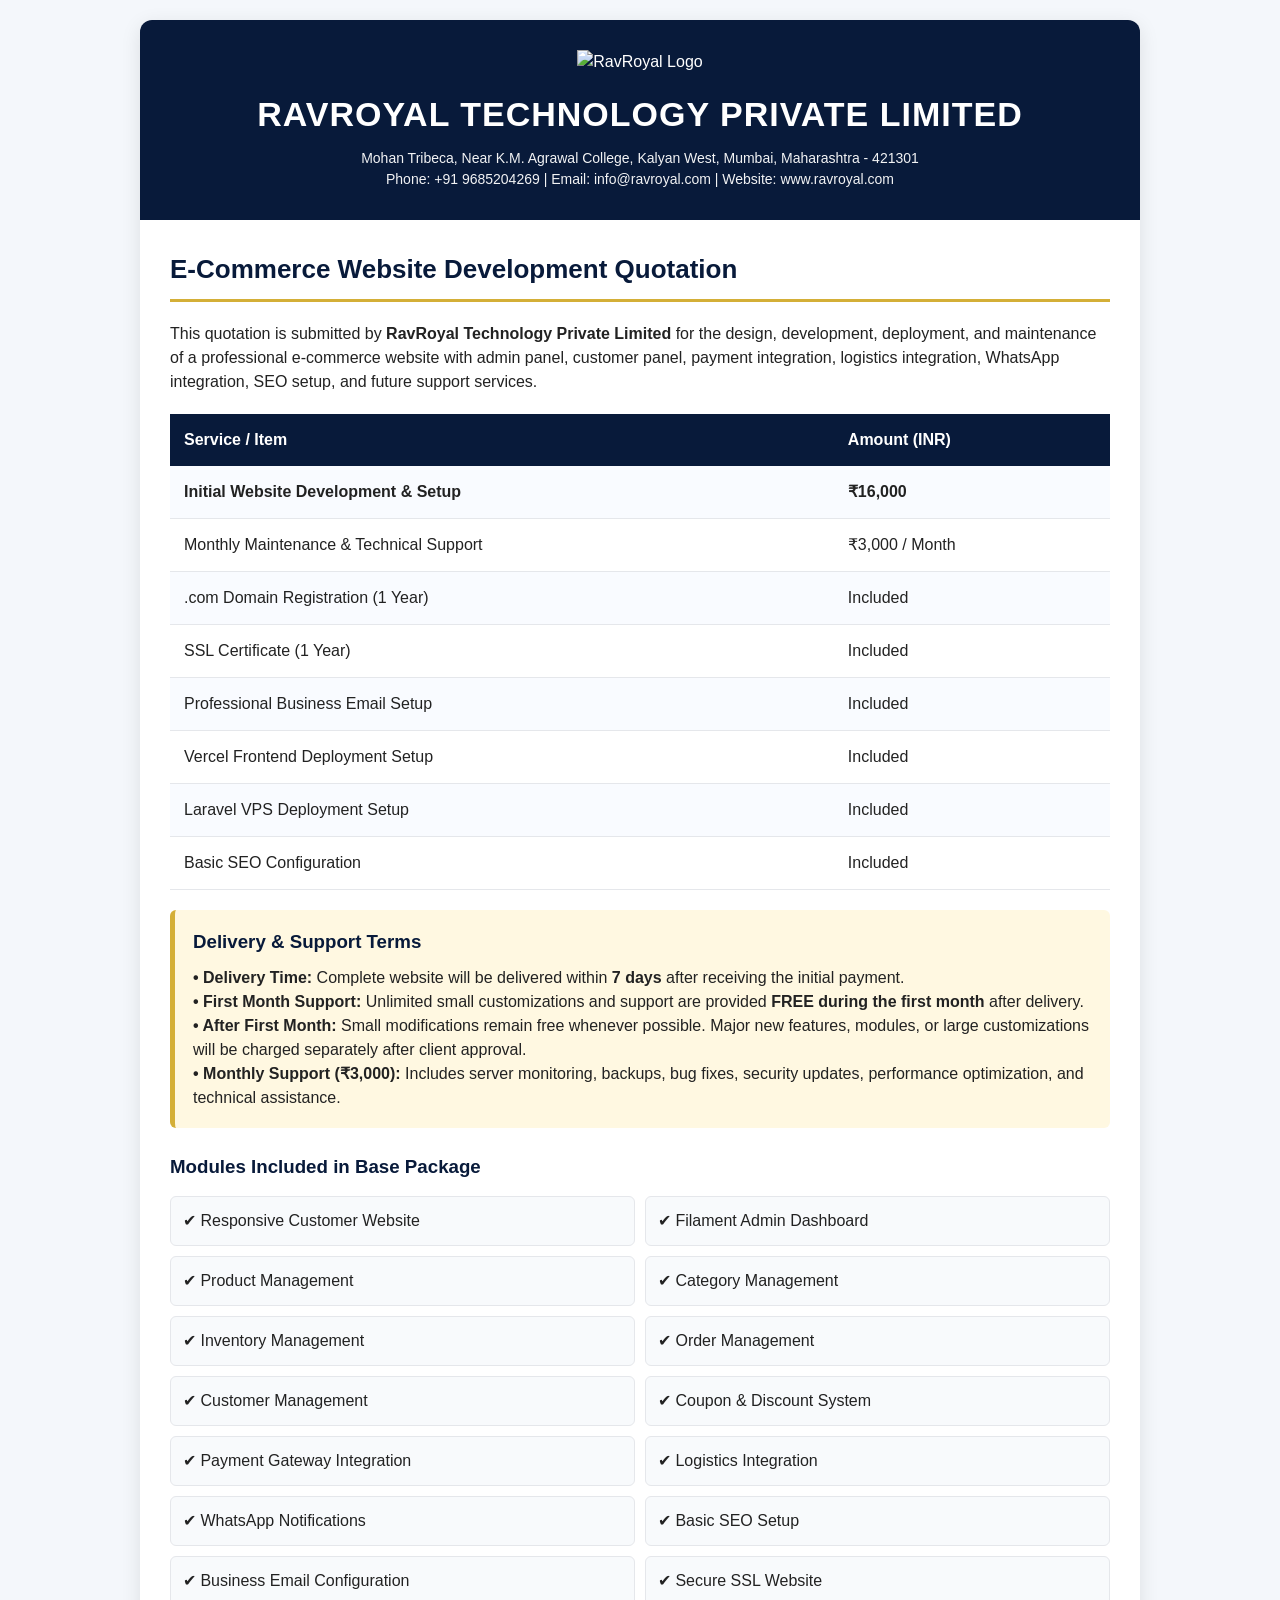
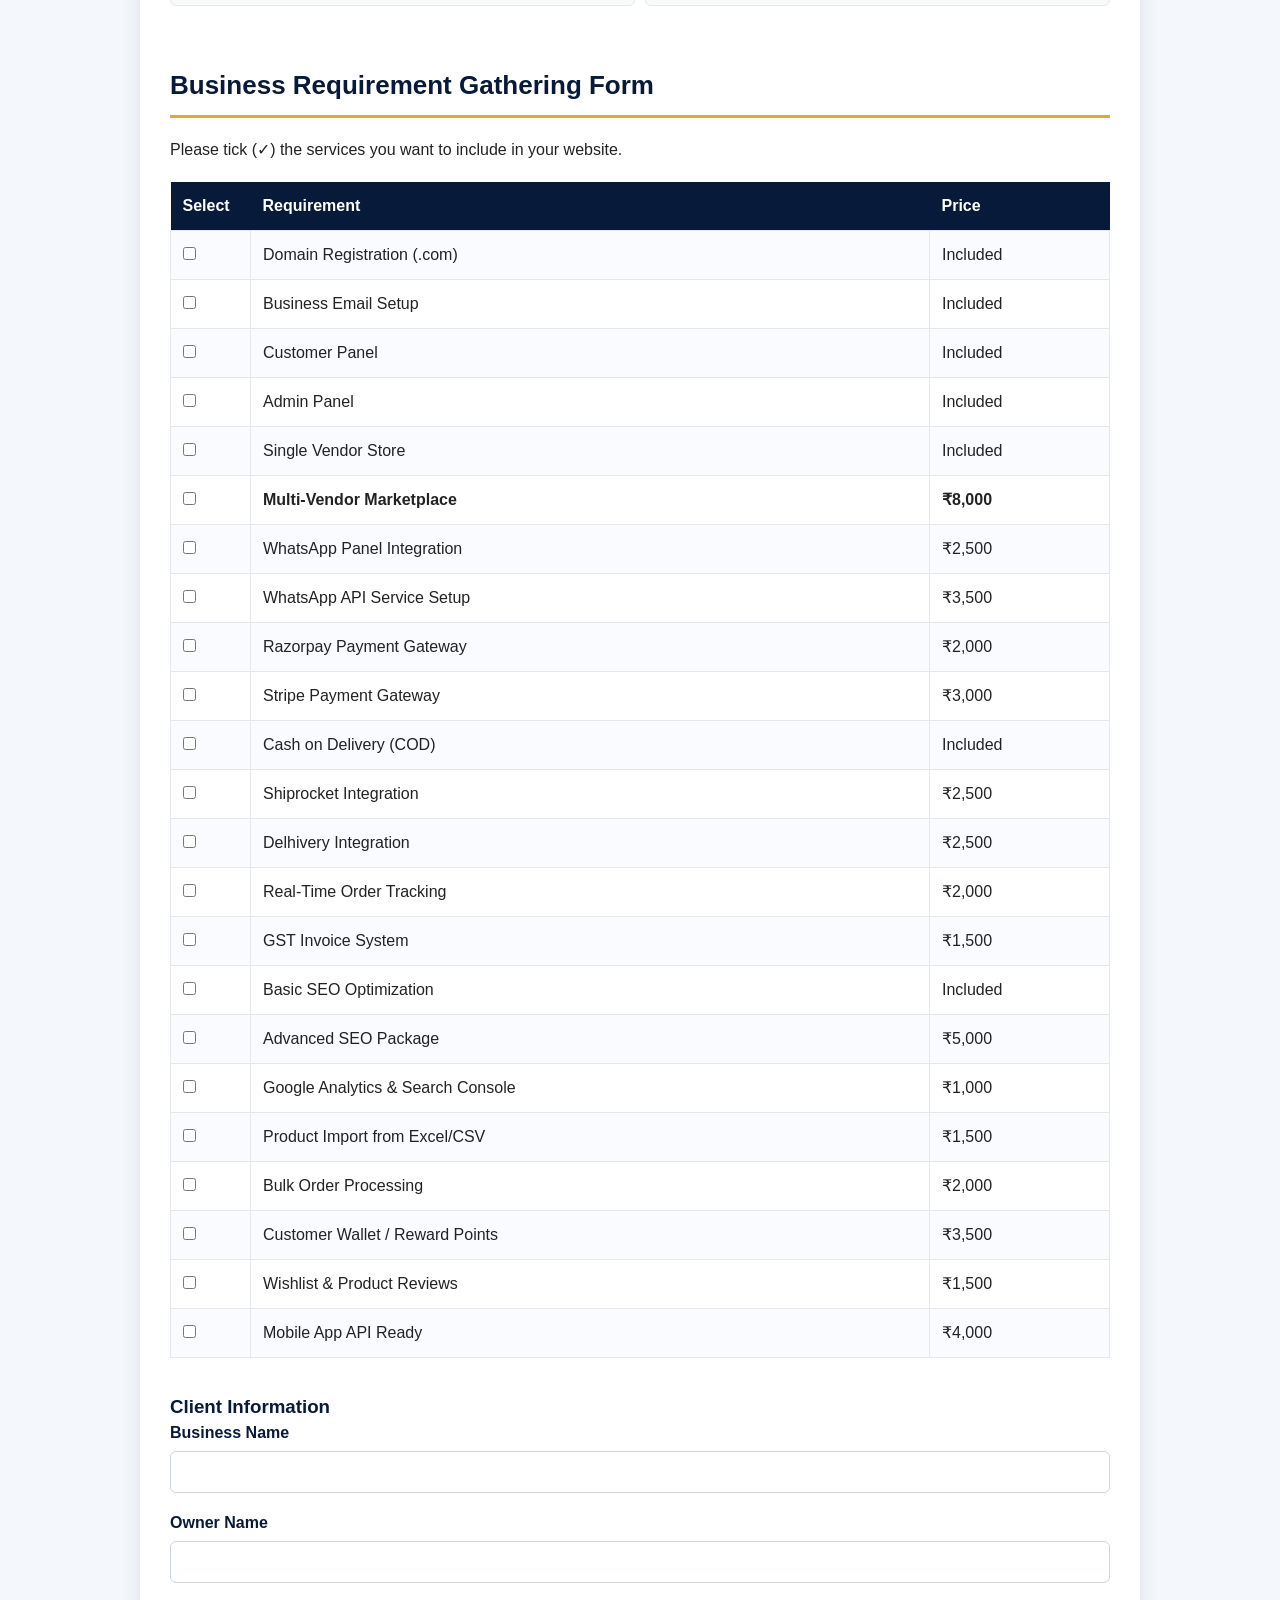
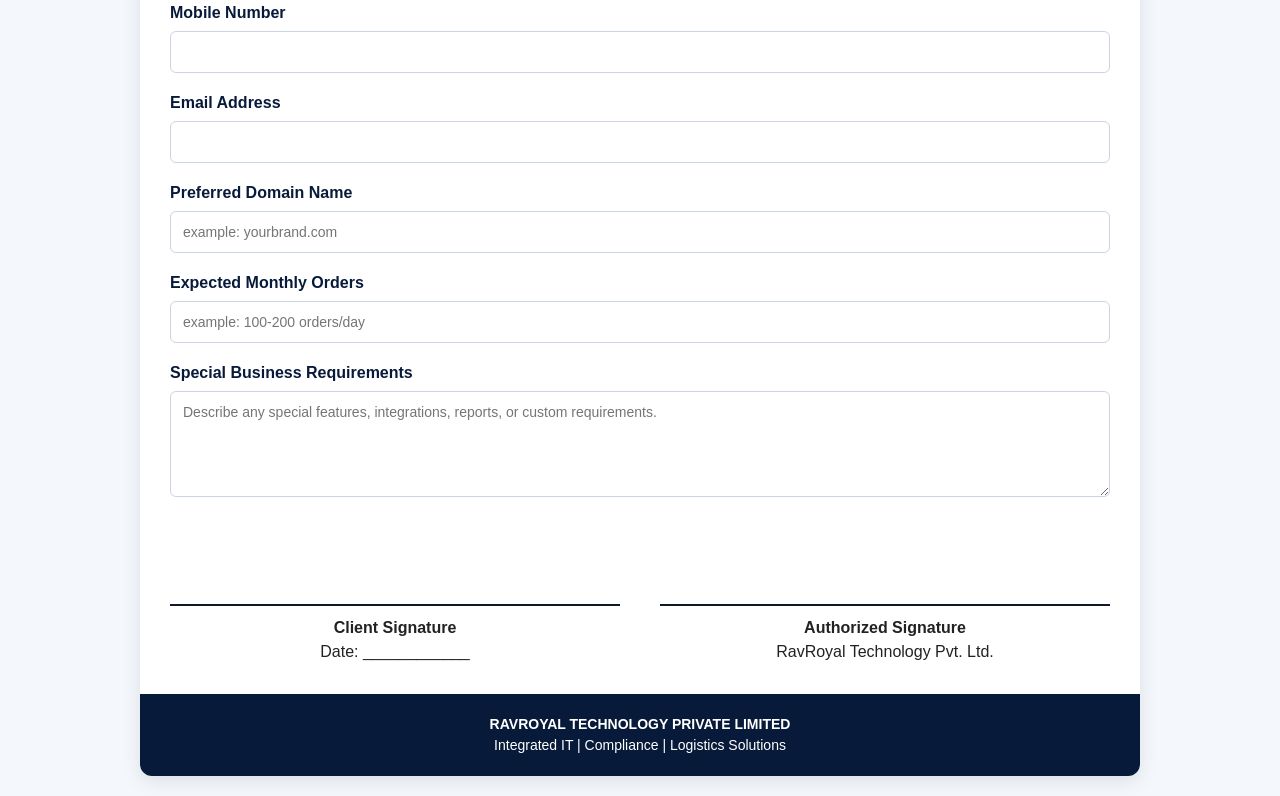
==== Ravroyal_ecommerce_uotation.html @ 8791c2d2 "all" ====
<!DOCTYPE html>
<html lang="en">
<head>
<meta charset="UTF-8">
<meta name="viewport" content="width=device-width, initial-scale=1.0">
<title>RavRoyal Technology - Quotation</title>
<style>
    *{
        margin:0;
        padding:0;
        box-sizing:border-box;
        font-family:Arial, Helvetica, sans-serif;
    }
    body{
        background:#f4f7fb;
        color:#222;
        line-height:1.5;
    }
    .container{
        max-width:1000px;
        margin:20px auto;
        background:#fff;
        border-radius:12px;
        overflow:hidden;
        box-shadow:0 5px 20px rgba(0,0,0,0.1);
    }
    .header{
        background:#081a3a;
        color:white;
        padding:30px;
        text-align:center;
    }
    .header img{
        width:120px;
        margin-bottom:15px;
    }
    .header h1{
        font-size:34px;
        letter-spacing:1px;
        margin-bottom:8px;
    }
    .header p{
        font-size:14px;
        opacity:0.95;
    }
    .section{
        padding:30px;
    }
    .title{
        color:#081a3a;
        font-size:26px;
        margin-bottom:20px;
        border-bottom:3px solid #d4af37;
        padding-bottom:10px;
    }
    .pricing{
        width:100%;
        border-collapse:collapse;
        margin:20px 0;
    }
    .pricing th{
        background:#081a3a;
        color:white;
        padding:14px;
        text-align:left;
    }
    .pricing td{
        padding:14px;
        border-bottom:1px solid #e5e7eb;
    }
    .pricing tr:nth-child(even){
        background:#f9fbff;
    }
    .highlight{
        background:#fff8e1;
        border-left:5px solid #d4af37;
        padding:18px;
        margin:20px 0;
        border-radius:6px;
    }
    .modules{
        display:grid;
        grid-template-columns:1fr 1fr;
        gap:10px;
        margin-top:15px;
    }
    .module{
        background:#f8fafc;
        padding:12px;
        border-radius:6px;
        border:1px solid #e5e7eb;
    }
    .requirement-table{
        width:100%;
        border-collapse:collapse;
        margin-top:20px;
    }
    .requirement-table th{
        background:#081a3a;
        color:white;
        padding:12px;
        text-align:left;
    }
    .requirement-table td{
        padding:12px;
        border:1px solid #e5e7eb;
    }
    .requirement-table tr:nth-child(even){
        background:#f9fbff;
    }
    .form-group{
        margin-bottom:18px;
    }
    .form-group label{
        display:block;
        font-weight:bold;
        margin-bottom:6px;
        color:#081a3a;
    }
    .form-group input,
    .form-group textarea{
        width:100%;
        padding:12px;
        border:1px solid #cbd5e1;
        border-radius:6px;
        font-size:14px;
    }
    .signatures{
        display:flex;
        justify-content:space-between;
        margin-top:50px;
        gap:40px;
    }
    .sign{
        flex:1;
        text-align:center;
    }
    .line{
        border-top:2px solid #111827;
        margin-top:50px;
        padding-top:10px;
        font-weight:bold;
    }
    .footer{
        background:#081a3a;
        color:white;
        text-align:center;
        padding:20px;
        font-size:14px;
    }
    @media print{
        body{
            background:white;
        }
        .container{
            box-shadow:none;
            margin:0;
        }
        .header{
            -webkit-print-color-adjust: exact;
            print-color-adjust: exact;
        }
        .pricing th,
        .requirement-table th{
            -webkit-print-color-adjust: exact;
            print-color-adjust: exact;
        }
    }
</style>
</head>
<body>

<div class="container">

    <div class="header">
        <!-- Replace logo.png with your logo file -->
        <img src="ravroyal-icon.png" alt="RavRoyal Logo">

        <h1>RAVROYAL TECHNOLOGY PRIVATE LIMITED</h1>

        <p>
            Mohan Tribeca, Near K.M. Agrawal College, Kalyan West, Mumbai, Maharashtra - 421301
        </p>

        <p>
            Phone: +91 9685204269 | Email: info@ravroyal.com | Website: www.ravroyal.com
        </p>
    </div>

    <!-- QUOTATION -->
    <div class="section">

        <h2 class="title">E-Commerce Website Development Quotation</h2>

        <p>
            This quotation is submitted by <strong>RavRoyal Technology Private Limited</strong>
            for the design, development, deployment, and maintenance of a professional
            e-commerce website with admin panel, customer panel, payment integration,
            logistics integration, WhatsApp integration, SEO setup, and future support services.
        </p>

        <table class="pricing">
            <tr>
                <th>Service / Item</th>
                <th>Amount (INR)</th>
            </tr>
            <tr>
                <td><strong>Initial Website Development & Setup</strong></td>
                <td><strong>₹16,000</strong></td>
            </tr>
            <tr>
                <td>Monthly Maintenance & Technical Support</td>
                <td>₹3,000 / Month</td>
            </tr>
            <tr>
                <td>.com Domain Registration (1 Year)</td>
                <td>Included</td>
            </tr>
            <tr>
                <td>SSL Certificate (1 Year)</td>
                <td>Included</td>
            </tr>
            <tr>
                <td>Professional Business Email Setup</td>
                <td>Included</td>
            </tr>
            <tr>
                <td>Vercel Frontend Deployment Setup</td>
                <td>Included</td>
            </tr>
            <tr>
                <td>Laravel VPS Deployment Setup</td>
                <td>Included</td>
            </tr>
            <tr>
                <td>Basic SEO Configuration</td>
                <td>Included</td>
            </tr>
        </table>

        <div class="highlight">
            <h3 style="color:#081a3a; margin-bottom:10px;">Delivery & Support Terms</h3>

            <p><strong>• Delivery Time:</strong> Complete website will be delivered within <strong>7 days</strong> after receiving the initial payment.</p>

            <p><strong>• First Month Support:</strong> Unlimited small customizations and support are provided <strong>FREE during the first month</strong> after delivery.</p>

            <p><strong>• After First Month:</strong> Small modifications remain free whenever possible. Major new features, modules, or large customizations will be charged separately after client approval.</p>

            <p><strong>• Monthly Support (₹3,000):</strong> Includes server monitoring, backups, bug fixes, security updates, performance optimization, and technical assistance.</p>
        </div>

        <h3 style="color:#081a3a; margin-top:25px;">Modules Included in Base Package</h3>

        <div class="modules">
            <div class="module">✔ Responsive Customer Website</div>
            <div class="module">✔ Filament Admin Dashboard</div>
            <div class="module">✔ Product Management</div>
            <div class="module">✔ Category Management</div>
            <div class="module">✔ Inventory Management</div>
            <div class="module">✔ Order Management</div>
            <div class="module">✔ Customer Management</div>
            <div class="module">✔ Coupon & Discount System</div>
            <div class="module">✔ Payment Gateway Integration</div>
            <div class="module">✔ Logistics Integration</div>
            <div class="module">✔ WhatsApp Notifications</div>
            <div class="module">✔ Basic SEO Setup</div>
            <div class="module">✔ Business Email Configuration</div>
            <div class="module">✔ Secure SSL Website</div>
        </div>
    </div>

    <!-- REQUIREMENT FORM -->
    <div class="section">

        <h2 class="title">Business Requirement Gathering Form</h2>

        <p style="margin-bottom:15px;">
            Please tick (✓) the services you want to include in your website.
        </p>

        <table class="requirement-table">
            <tr>
                <th style="width:80px;">Select</th>
                <th>Requirement</th>
                <th style="width:180px;">Price</th>
            </tr>

            <tr><td><input type="checkbox"></td><td>Domain Registration (.com)</td><td>Included</td></tr>
            <tr><td><input type="checkbox"></td><td>Business Email Setup</td><td>Included</td></tr>
            <tr><td><input type="checkbox"></td><td>Customer Panel</td><td>Included</td></tr>
            <tr><td><input type="checkbox"></td><td>Admin Panel</td><td>Included</td></tr>
            <tr><td><input type="checkbox"></td><td>Single Vendor Store</td><td>Included</td></tr>

            <tr><td><input type="checkbox"></td><td><strong>Multi-Vendor Marketplace</strong></td><td><strong>₹8,000</strong></td></tr>

            <tr><td><input type="checkbox"></td><td>WhatsApp Panel Integration</td><td>₹2,500</td></tr>
            <tr><td><input type="checkbox"></td><td>WhatsApp API Service Setup</td><td>₹3,500</td></tr>

            <tr><td><input type="checkbox"></td><td>Razorpay Payment Gateway</td><td>₹2,000</td></tr>
            <tr><td><input type="checkbox"></td><td>Stripe Payment Gateway</td><td>₹3,000</td></tr>
            <tr><td><input type="checkbox"></td><td>Cash on Delivery (COD)</td><td>Included</td></tr>

            <tr><td><input type="checkbox"></td><td>Shiprocket Integration</td><td>₹2,500</td></tr>
            <tr><td><input type="checkbox"></td><td>Delhivery Integration</td><td>₹2,500</td></tr>
            <tr><td><input type="checkbox"></td><td>Real-Time Order Tracking</td><td>₹2,000</td></tr>

            <tr><td><input type="checkbox"></td><td>GST Invoice System</td><td>₹1,500</td></tr>

            <tr><td><input type="checkbox"></td><td>Basic SEO Optimization</td><td>Included</td></tr>
            <tr><td><input type="checkbox"></td><td>Advanced SEO Package</td><td>₹5,000</td></tr>
            <tr><td><input type="checkbox"></td><td>Google Analytics & Search Console</td><td>₹1,000</td></tr>

            <tr><td><input type="checkbox"></td><td>Product Import from Excel/CSV</td><td>₹1,500</td></tr>
            <tr><td><input type="checkbox"></td><td>Bulk Order Processing</td><td>₹2,000</td></tr>
            <tr><td><input type="checkbox"></td><td>Customer Wallet / Reward Points</td><td>₹3,500</td></tr>
            <tr><td><input type="checkbox"></td><td>Wishlist & Product Reviews</td><td>₹1,500</td></tr>
            <tr><td><input type="checkbox"></td><td>Mobile App API Ready</td><td>₹4,000</td></tr>
        </table>

        <!-- CLIENT FORM -->
        <h3 style="color:#081a3a; margin-top:35px;">Client Information</h3>

        <div class="form-group">
            <label>Business Name</label>
            <input type="text">
        </div>

        <div class="form-group">
            <label>Owner Name</label>
            <input type="text">
        </div>

        <div class="form-group">
            <label>Mobile Number</label>
            <input type="text">
        </div>

        <div class="form-group">
            <label>Email Address</label>
            <input type="email">
        </div>

        <div class="form-group">
            <label>Preferred Domain Name</label>
            <input type="text" placeholder="example: yourbrand.com">
        </div>

        <div class="form-group">
            <label>Expected Monthly Orders</label>
            <input type="text" placeholder="example: 100-200 orders/day">
        </div>

        <div class="form-group">
            <label>Special Business Requirements</label>
            <textarea rows="5" placeholder="Describe any special features, integrations, reports, or custom requirements."></textarea>
        </div>

        <!-- SIGNATURES -->
        <div class="signatures">
            <div class="sign">
                <div class="line">Client Signature</div>
                <p>Date: ____________</p>
            </div>

            <div class="sign">
                <div class="line">Authorized Signature</div>
                <p>RavRoyal Technology Pvt. Ltd.</p>
            </div>
        </div>

    </div>

    <div class="footer">
        <strong>RAVROYAL TECHNOLOGY PRIVATE LIMITED</strong><br>
        Integrated IT | Compliance | Logistics Solutions
    </div>

</div>

</body>
</html>
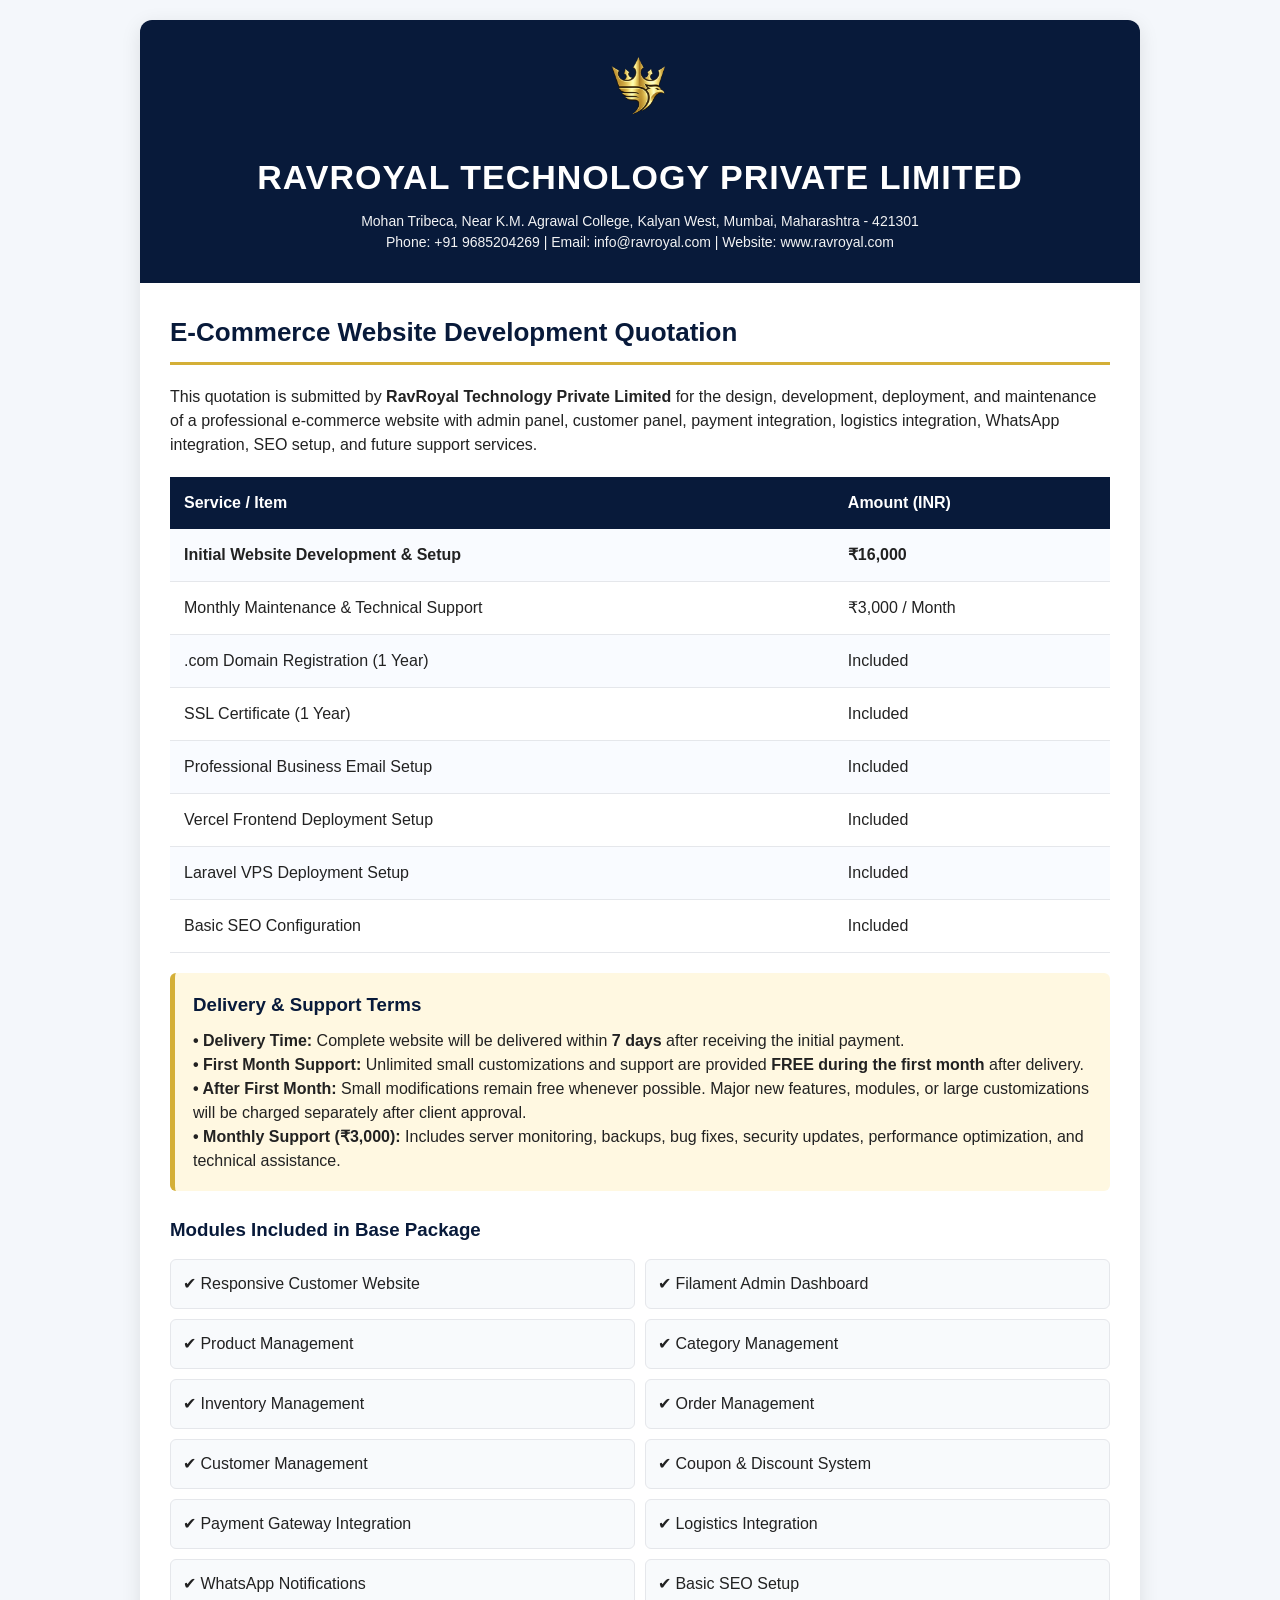
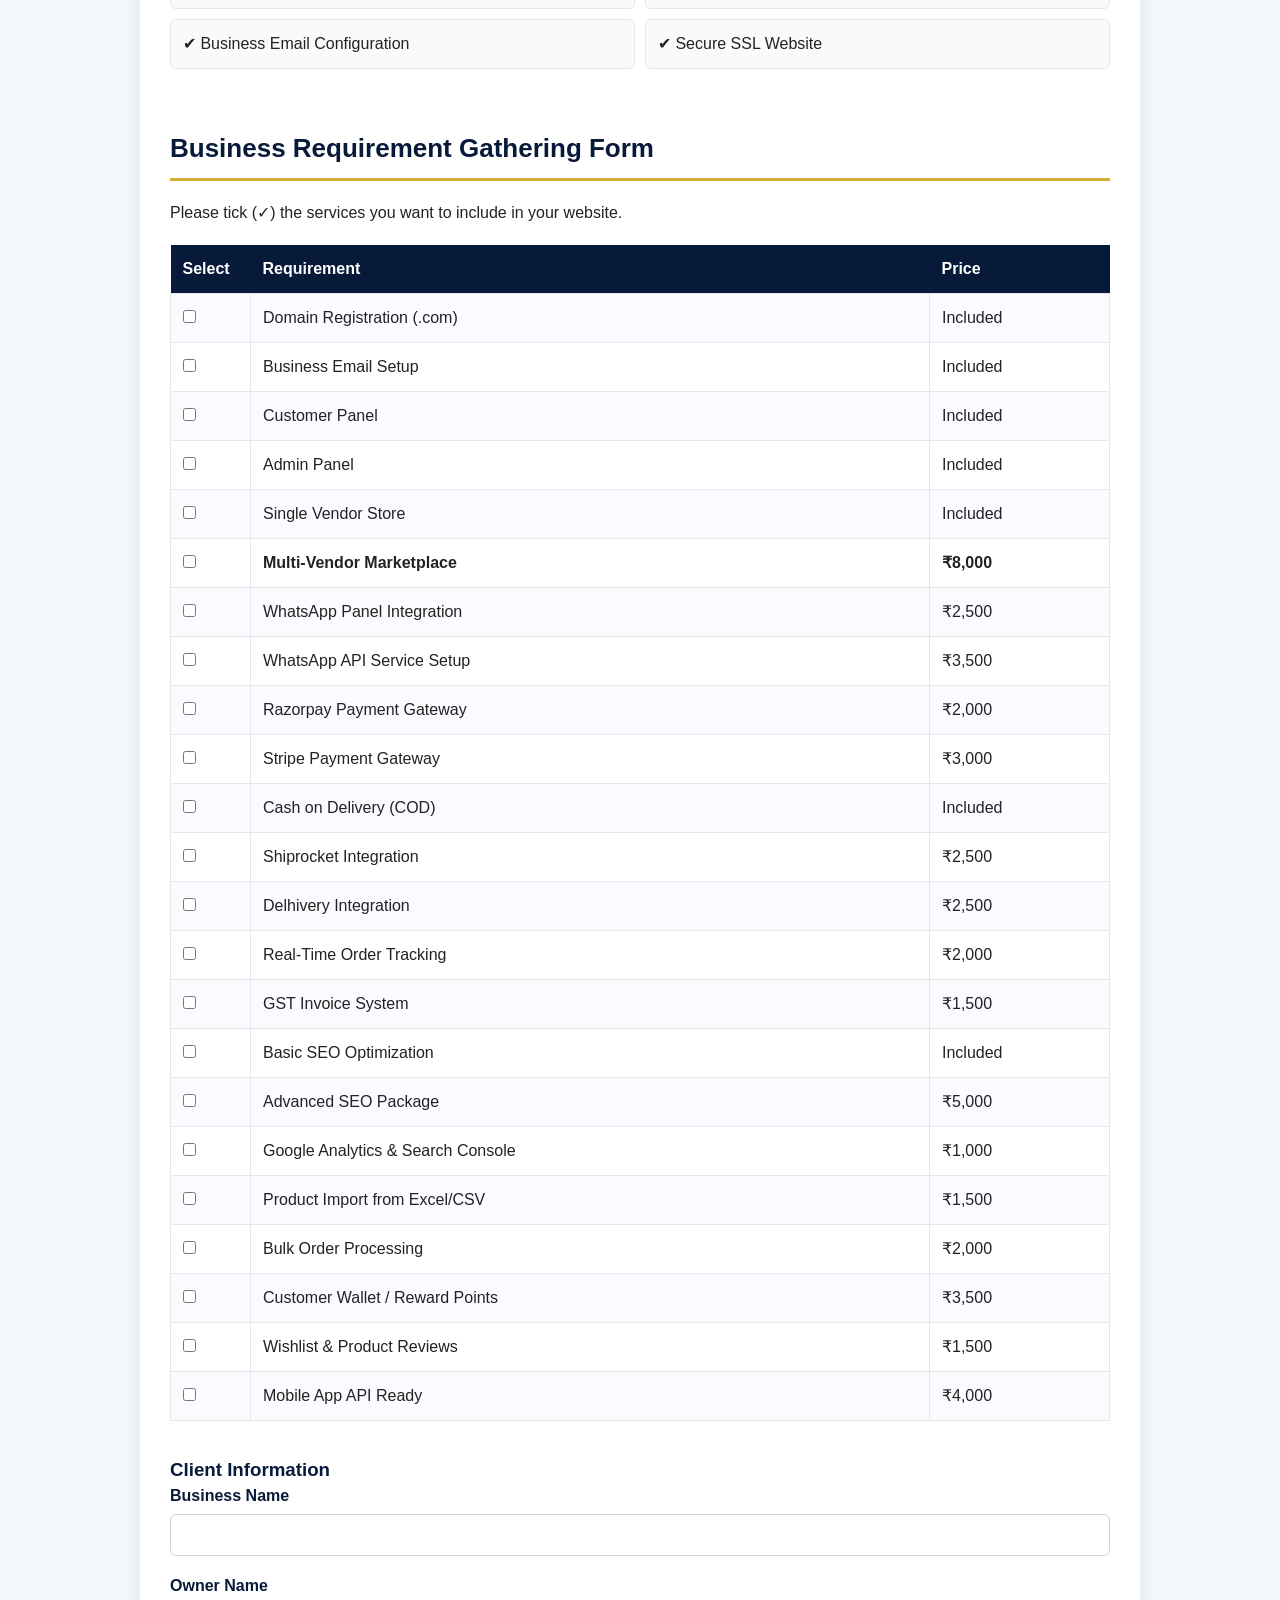
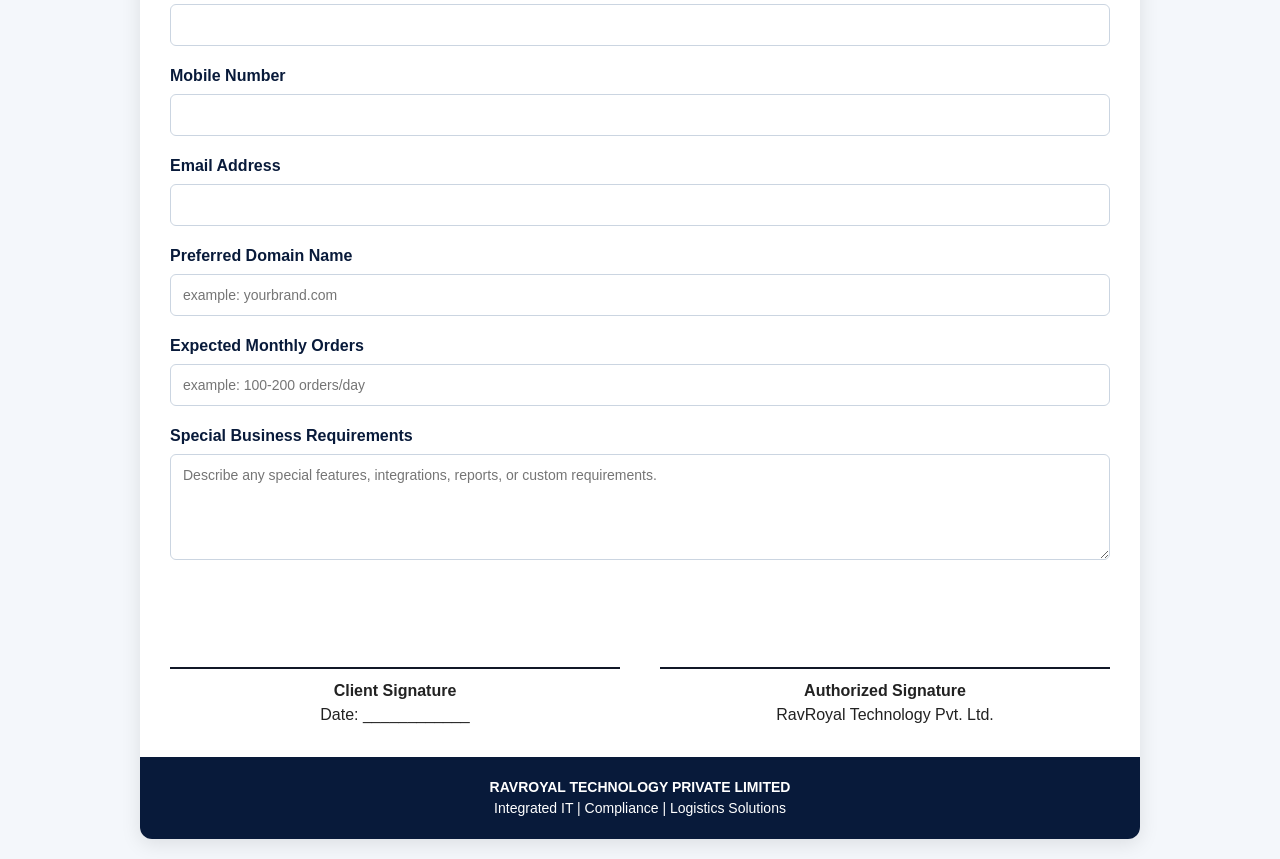
==== commit d0df8da1: "logo" ====
--- a/Ravroyal_ecommerce_uotation.html
+++ b/Ravroyal_ecommerce_uotation.html
@@ -174,7 +174,7 @@
 
     <div class="header">
         <!-- Replace logo.png with your logo file -->
-        <img src="ravroyal-icon.png" alt="RavRoyal Logo">
+        <img src="./logo.png.png" alt="RavRoyal Logo">
 
         <h1>RAVROYAL TECHNOLOGY PRIVATE LIMITED</h1>
 
@@ -379,4 +379,4 @@
 </div>
 
 </body>
-</html>+</html>
